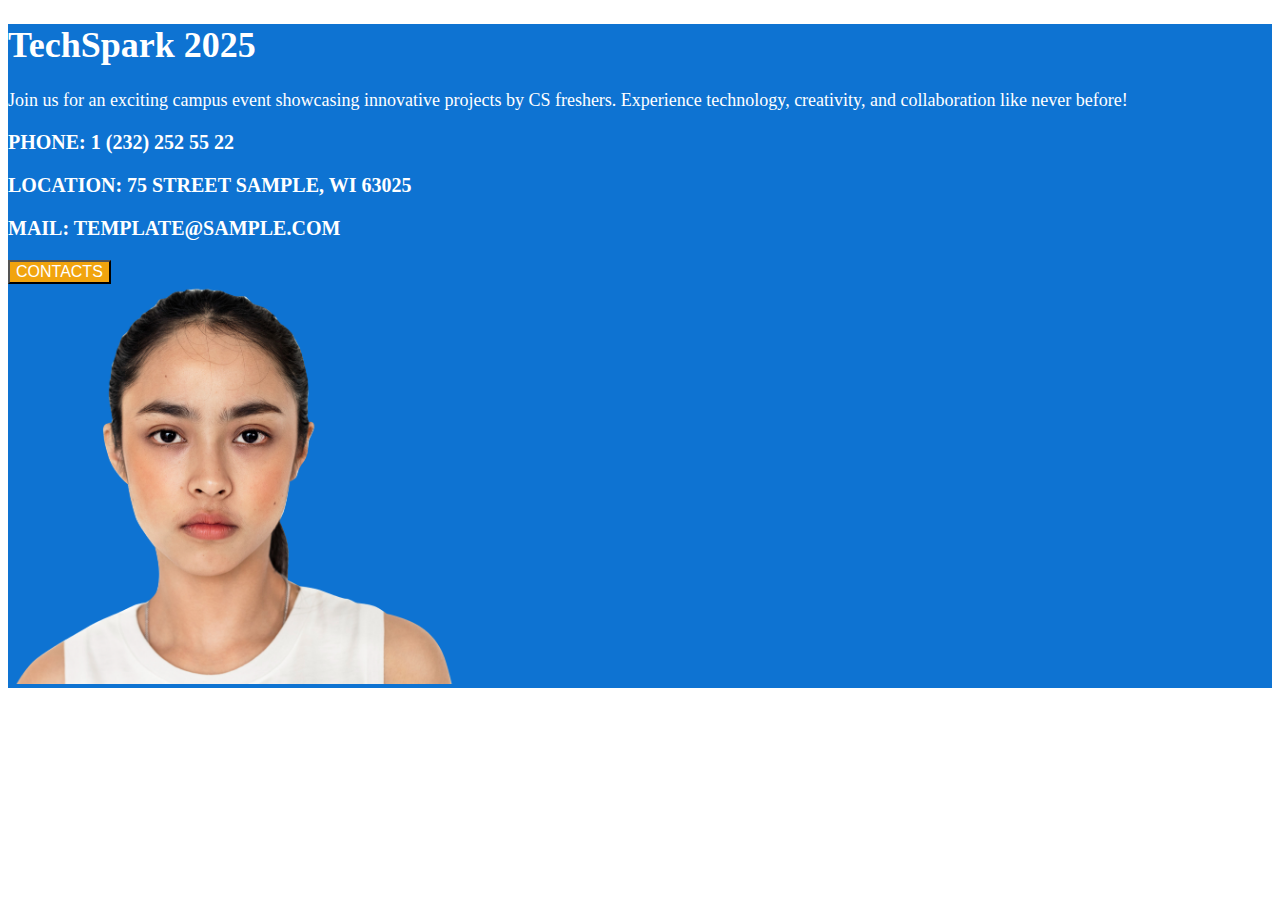
==== card.html @ a79d83e9 "session-1" ====
<!DOCTYPE html>
<html lang="en">
  <head>
    <meta charset="UTF-8" />
    <meta name="viewport" content="width=device-width, initial-scale=1.0" />
    <link rel="stylesheet" href="./card.css">
    <title>Document</title>
  </head>
  <body>
    <div class="card">
      <div>
        <h1>TechSpark 2025</h1>
        <p>
          Join us for an exciting campus event showcasing innovative projects by
          CS freshers. Experience technology, creativity, and collaboration like
          never before!
        </p>

        <div class="contact-info">
          <p>PHONE: 1 (232) 252 55 22</p>
          <p>LOCATION: 75 STREET SAMPLE, WI 63025</p>
          <p>MAIL: TEMPLATE@SAMPLE.COM</p>
        </div>

        <!-- <a href="contacts.html">CONTACTS</a> -->
        <button>CONTACTS</button>
      </div>

      <div>
        <img
          src="./assets/portrait.png"
          alt="A girl that looks like a business professional"
          width="450"
          height="400"
        />
      </div>
    </div>
  </body>
</html>
---- card.css ----
.card {
  background-color: rgb(14, 115, 210);
}

h1 {
  color: white;
  font-size: 36px;
}
p {
  color: white;
  font-size: 18px;
}
button {
  font-size: 16px;
  color: white;
  background-color: #f1a40e;
}
.contact-info {
  p {
    font-weight: 600;
    font-size: 20px;
  }
}
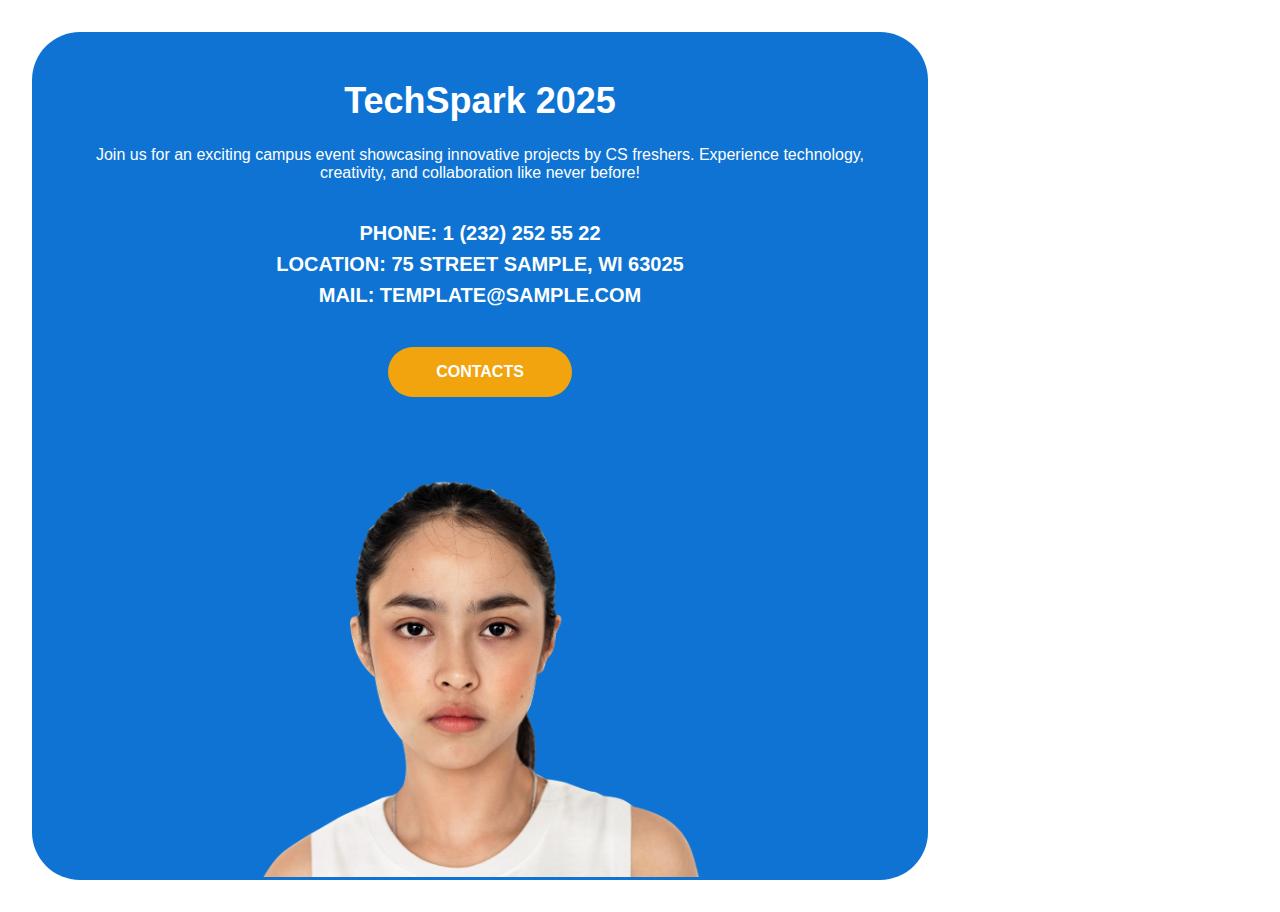
==== commit c89570c7: "session-2" ====
--- a/card.html
+++ b/card.html
@@ -1,16 +1,19 @@
 <!DOCTYPE html>
 <html lang="en">
-  <head>
-    <meta charset="UTF-8" />
-    <meta name="viewport" content="width=device-width, initial-scale=1.0" />
-    <link rel="stylesheet" href="./card.css">
-    <title>Document</title>
-  </head>
-  <body>
+
+<head>
+  <meta charset="UTF-8" />
+  <meta name="viewport" content="width=device-width, initial-scale=1.0" />
+  <link rel="stylesheet" href="./card.css">
+  <title>Document</title>
+</head>
+
+<body>
+  <div class="container">
     <div class="card">
-      <div>
-        <h1>TechSpark 2025</h1>
-        <p>
+      <div class="content">
+        <h1 class="title">TechSpark 2025</h1>
+        <p class="description">
           Join us for an exciting campus event showcasing innovative projects by
           CS freshers. Experience technology, creativity, and collaboration like
           never before!
@@ -22,18 +25,21 @@
           <p>MAIL: TEMPLATE@SAMPLE.COM</p>
         </div>
 
+        <div class="social-links">
+          <a href="#">Facebook</a>
+          <a href="#">Instagram</a>
+          <a href="#">Twitter</a>
+        </div>
         <!-- <a href="contacts.html">CONTACTS</a> -->
-        <button>CONTACTS</button>
+        <button class="contact-btn">CONTACTS</button>
       </div>
 
-      <div>
-        <img
-          src="./assets/portrait.png"
-          alt="A girl that looks like a business professional"
-          width="450"
-          height="400"
-        />
+      <div class="image-container">
+        <img src="./assets/portrait.png" alt="A girl that looks like a business professional" width="450"
+          height="400" />
       </div>
     </div>
-  </body>
-</html>
+  </div>
+</body>
+
+</html>--- a/card.css
+++ b/card.css
@@ -1,23 +1,89 @@
+* {
+  margin: 0;
+  padding: 0;
+  border: none;
+}
+
+/* .container {
+  display: flex;
+  justify-content: center;
+  align-items: center;
+} */
+
 .card {
+  display: block;
+  margin: 32px;
+  width: 800px;
+  height: 800px;
+  border-radius: 48px;
   background-color: rgb(14, 115, 210);
+  font-family: Arial, sans-serif;
+  /* padding-top: 48px;
+  padding-left: 48px;
+  padding-right: 48px;
+  padding-bottom: 48px; */
+
+  padding: 48px 48px 0 48px;
+
+  .content {
+    margin-bottom: 56px;
+    text-align: center;
+  }
+
+  .title {
+    margin: 0 0 24px 0;
+    text-align: center;
+  }
+
+  .description {
+    font-size: 16px;
+    margin: 0 0 40px 0;
+    text-align: center;
+  }
+
+  .contact-btn {
+    padding: 16px 48px 16px 48px;
+    font-weight: bold;
+    font-size: 16px;
+    color: white;
+    background-color: #f1a40e;
+    border-radius: 32px;
+    margin-bottom: 24px;
+  }
 }
 
 h1 {
   color: white;
   font-size: 36px;
 }
+
 p {
+  font-size: 18px;
   color: white;
-  font-size: 18px;
 }
-button {
-  font-size: 16px;
-  color: white;
-  background-color: #f1a40e;
-}
+
+
 .contact-info {
+  margin-bottom: 40px;
+  text-align: center;
+
   p {
     font-weight: 600;
     font-size: 20px;
+    margin: 0 0 8px 0;
   }
 }
+
+.image-container {
+  text-align: center;
+}
+
+.social-links {
+ display: none;
+  a {
+    color: white;
+    text-decoration: none;
+    /* margin-left:16px; */
+    display: inline;
+  }
+}